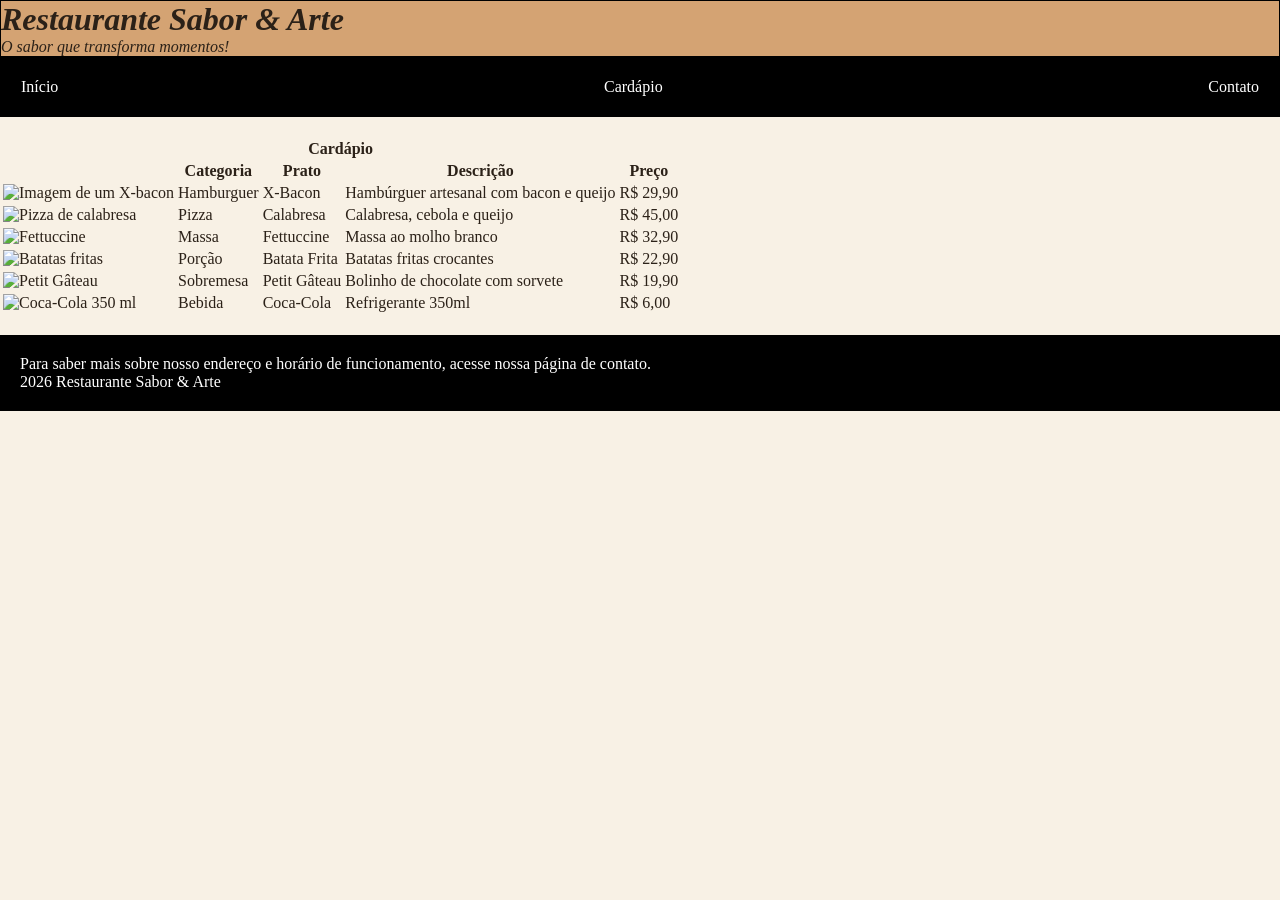
==== html/cardapio.html @ 4bdcbf8d "feat: Faz layout de cardapio" ====
<!DOCTYPE html>
<html lang="pt-BR">

<head>
    <meta charset="UTF-8">
    <meta name="viewport" content="width=device-width, initial-scale=1.0">
    <title>Restaurante Sabor & Arte</title>
    <link rel="stylesheet" href="../css/estilo.css">
</head>

<body>
    <header>
        <h1 id="titulo"><i>Restaurante Sabor & Arte</i></h1>
        <p id="slogan"><i>O sabor que transforma momentos!</i></p>
    </header>
    <section>
        <nav>
            <a class="navbar" href="../index.html">Início</a>
            <a class="navbar" href="../html/cardapio.html">Cardápio</a>
            <a class="navbar" href="../html/contato.html">Contato</a>
        </nav>
    </section>
   
    <main>
        <section class="tabela-restaurante">
            <table>
                <thead>
                    <tr>
                        <th colspan="5">Cardápio</th>
                    </tr>
                    <tr>
                        <th></th>
                        <th>Categoria</th>
                        <th>Prato</th>
                        <th>Descrição</th>
                        <th>Preço</th>
                    </tr>
                </thead>
                <tbody>
                    <tr>
                        <td><img src="https://www.sabornamesa.com.br/media/k2/items/cache/5098e75e57e36807c173cb7490b1b0d2_XL.jpg" alt="Imagem de um X-bacon"></td>
                        <td>Hamburguer</td>                        
                        <td>X-Bacon</td>
                        <td>Hambúrguer artesanal com bacon e queijo </td>
                        <td>R$ 29,90</td>
                    </tr>
                    <tr>
                        <td><img src="https://receitaescrita.com.br/wp-content/uploads/2026/03/deliciosa-pizza-de-calabresa-sabor-que-encanta-hero.jpg" alt="Pizza de calabresa" ></td>
                        <td>Pizza</td>
                        <td>Calabresa</td>
                        <td>Calabresa, cebola e queijo</td>
                        <td>R$ 45,00</td>
                    </tr>
                    <tr>
                        <td><img src="https://tse3.mm.bing.net/th/id/OIP.jqktTGB83sfq81_IF9qb6AHaHa?r=0&rs=1&pid=ImgDetMain&o=7&rm=3" alt="Fettuccine"></td>
                        <td>Massa</td>
                        <td>Fettuccine</td>
                        <td>Massa ao molho branco</td>
                        <td>R$ 32,90</td>
                    </tr>
                    <tr>
                        <td><img src="https://tse4.mm.bing.net/th/id/OIP.zhso3wYy-voJCpbKoW-tbgHaE9?r=0&rs=1&pid=ImgDetMain&o=7&rm=3" alt="Batatas fritas"></td>
                        <td>Porção</td>
                        <td>Batata Frita</td>
                        <td>Batatas fritas crocantes</td>
                        <td>R$ 22,90</td>
                    </tr>
                    <tr>
                        <td><img src="https://tse3.mm.bing.net/th/id/OIP.LXJH1StdF0_JxmwQ4i4ixQHaE7?r=0&rs=1&pid=ImgDetMain&o=7&rm=3" alt="Petit Gâteau"></td>
                        <td>Sobremesa</td>
                        <td>Petit Gâteau</td>
                        <td>Bolinho de chocolate com sorvete</td>
                        <td>R$ 19,90</td>
                    </tr>
                    <tr>
                        <td><img src="https://cdn.dooca.store/418/products/coca.jpg?v=1589835707&webp=0" alt="Coca-Cola 350 ml"></td>
                        <td>Bebida</td>
                        <td>Coca-Cola</td>
                        <td>Refrigerante 350ml</td>
                        <td>R$ 6,00</td>
                    </tr>
                </tbody>
            </table>
        </section>
    <footer>
        <p>
            Para saber mais sobre nosso endereço e horário de funcionamento,
            acesse nossa página de <a href="contato.html">contato</a>.
        </p>
        <p>2026 Restaurante Sabor & Arte</p>
    </footer>
</body>
</html>
---- css/estilo.css ----
:root {
    --principal: #6B1E2B;
    --secundaria: #A64B5D;
    --fundo: #F8F1E5;
    --destaque: #D4A373;
    --texto: #2B2118;
}

header {
    background-color: var(--destaque);
    margin: 0 auto;
    border: 1px solid black;
    
}

.imagem {
    width: 100%;
    height: 100%;
    object-fit: cover;
    display: flex;
    margin: 0 auto;
    border-radius: 10px;
}

nav {
    padding:20px;
    display:flex;
    justify-content: space-between;
    margin-bottom:20px;
    color: white;
    background-color: black;
    border: 1px solid black;
}

a {
    text-decoration: none;
    color: white;
}

.imagem_restaurante {
    padding: 10px;
    margin: 0 auto ;
    height: 100%;
}

.card {
    width: 480px;
    margin: 35px auto;
    background-color: white;
    border-radius: 12px;
    overflow: hidden;
    box-shadow: 0 4px 15px rgba(0, 0, 0, 0.15);
}


.card-body {
    padding: 25px;
    text-align: center;
}

footer {
    background-color: black;
    color:white;
    padding: 20px;
    margin-top: 20px;
}


body {
    margin:0;
    background-color: var(--fundo);
    color: var(--texto);
}

* {
    margin:0;
}
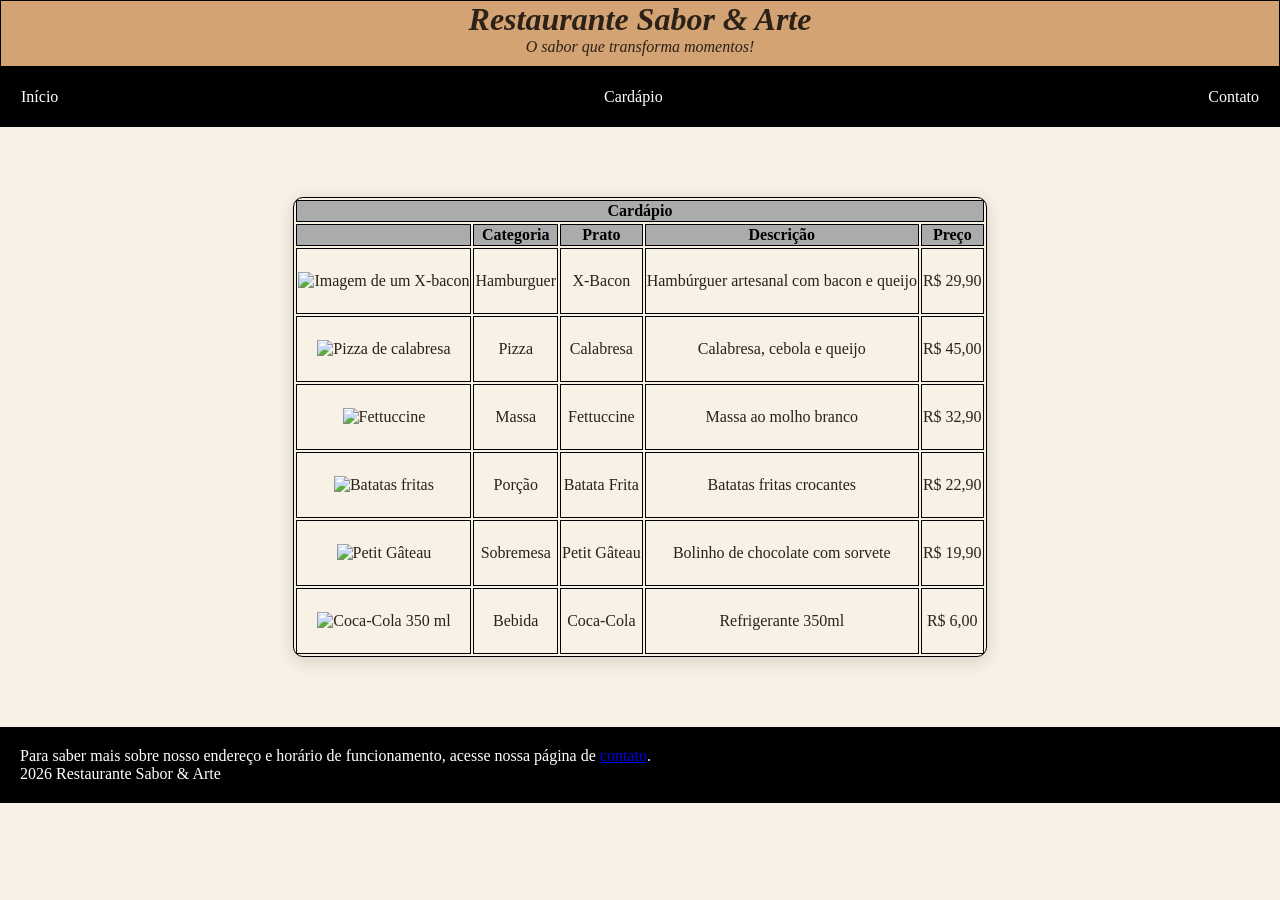
==== commit c157cdc5: "fix: Arruma links errados" ====
--- a/html/cardapio.html
+++ b/html/cardapio.html
@@ -16,8 +16,8 @@
     <section>
         <nav>
             <a class="navbar" href="../index.html">Início</a>
-            <a class="navbar" href="../html/cardapio.html">Cardápio</a>
-            <a class="navbar" href="../html/contato.html">Contato</a>
+            <a class="navbar" href="cardapio.html">Cardápio</a>
+            <a class="navbar" href="contato.html">Contato</a>
         </nav>
     </section>
    
--- a/css/estilo.css
+++ b/css/estilo.css
@@ -11,6 +11,16 @@
     margin: 0 auto;
     border: 1px solid black;
     
+}
+
+#slogan , #titulo {
+    text-align: center;
+}
+
+
+
+#slogan {
+    margin-bottom: 10px;
 }
 
 .imagem {
@@ -32,7 +42,7 @@
     border: 1px solid black;
 }
 
-a {
+.navbar {
     text-decoration: none;
     color: white;
 }
@@ -65,6 +75,44 @@
     margin-top: 20px;
 }
 
+td img {
+    width:100px;
+}
+
+.botao-cardapio {
+    background-color: green;
+    border: 1px solid black;
+    border-radius: 10px;
+    width: 180px;
+    text-decoration: none;
+    color: black;
+    margin: 0 auto;
+    cursor:pointer;
+}
+
+.tabela-restaurante {
+    padding:50px;
+}
+
+table {
+    margin: 0 auto ;
+    border: 1px solid black;
+    height:460px;
+    border-radius: 10px;
+    text-align: center;
+    box-shadow: 0 4px 18px rgba(0, 0, 0, 0.15);
+    
+}
+
+th , td {
+    border : 1px solid black;
+}
+
+th {
+    background-color: rgb(172, 171, 171);
+    color: black;
+}
+
 
 body {
     margin:0;
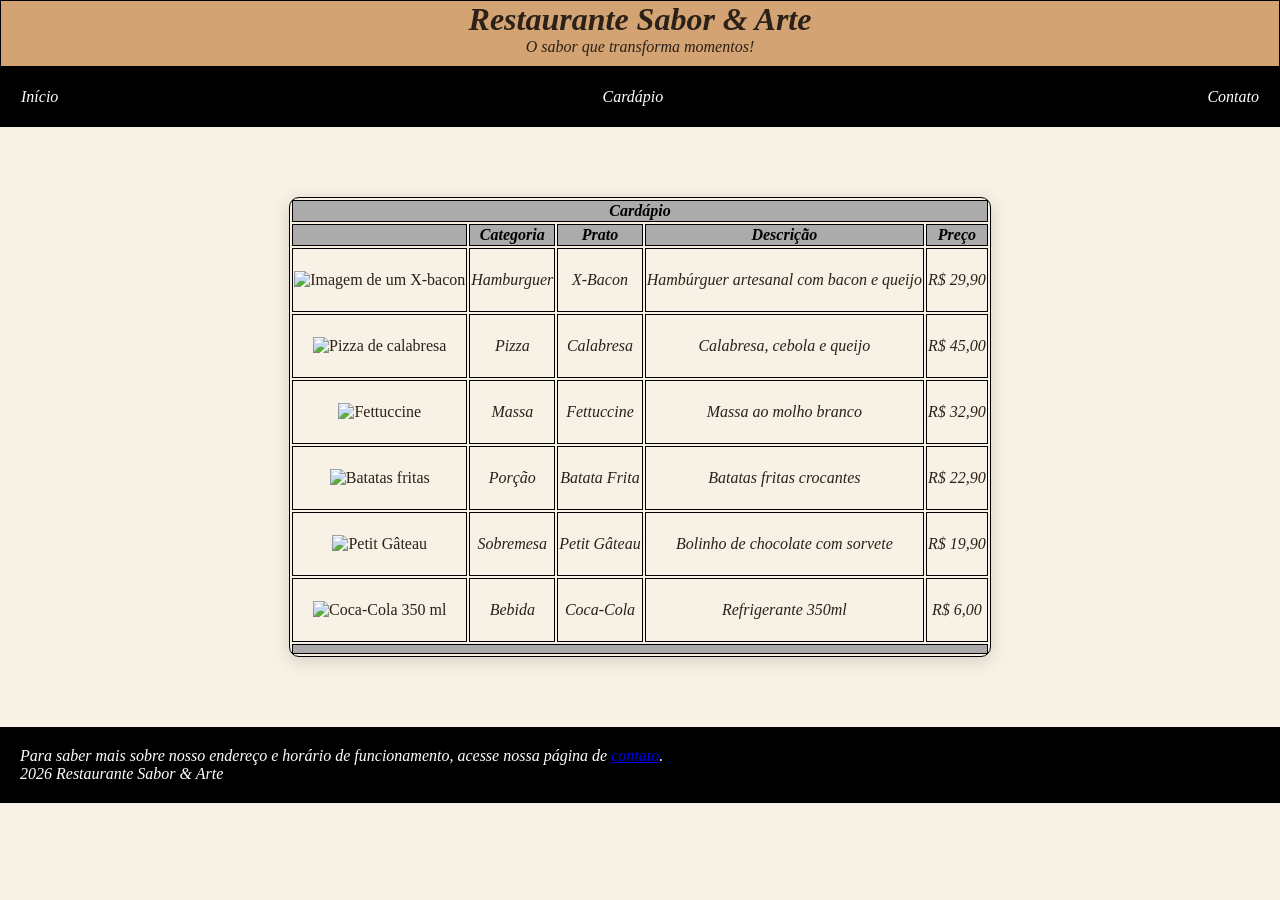
==== commit 7ebb7bf3: "feat: Implementa mensagem de envio de contato e mudança na fonte" ====
--- a/html/cardapio.html
+++ b/html/cardapio.html
@@ -15,9 +15,9 @@
     </header>
     <section>
         <nav>
-            <a class="navbar" href="../index.html">Início</a>
-            <a class="navbar" href="cardapio.html">Cardápio</a>
-            <a class="navbar" href="contato.html">Contato</a>
+            <a class="navbar" href="../index.html"><i>Início</i></a>
+            <a class="navbar" href="cardapio.html"><i>Cardápio</i></a>
+            <a class="navbar" href="contato.html"><i>Contato</i></a>
         </nav>
     </section>
    
@@ -26,68 +26,75 @@
             <table>
                 <thead>
                     <tr>
-                        <th colspan="5">Cardápio</th>
+                        <th colspan="5"><i>Cardápio</i></th>
                     </tr>
                     <tr>
                         <th></th>
-                        <th>Categoria</th>
-                        <th>Prato</th>
-                        <th>Descrição</th>
-                        <th>Preço</th>
+                        <th><i>Categoria</i></th>
+                        <th><i>Prato</i></th>
+                        <th><i>Descrição</i></th>
+                        <th><i>Preço</i></th>
                     </tr>
                 </thead>
                 <tbody>
                     <tr>
                         <td><img src="https://www.sabornamesa.com.br/media/k2/items/cache/5098e75e57e36807c173cb7490b1b0d2_XL.jpg" alt="Imagem de um X-bacon"></td>
-                        <td>Hamburguer</td>                        
-                        <td>X-Bacon</td>
-                        <td>Hambúrguer artesanal com bacon e queijo </td>
-                        <td>R$ 29,90</td>
+                        <td><i>Hamburguer</i></td>                        
+                        <td><i>X-Bacon</i></td>
+                        <td><i>Hambúrguer artesanal com bacon e queijo </i></td>
+                        <td><i>R$ 29,90</i></td>
                     </tr>
                     <tr>
                         <td><img src="https://receitaescrita.com.br/wp-content/uploads/2026/03/deliciosa-pizza-de-calabresa-sabor-que-encanta-hero.jpg" alt="Pizza de calabresa" ></td>
-                        <td>Pizza</td>
-                        <td>Calabresa</td>
-                        <td>Calabresa, cebola e queijo</td>
-                        <td>R$ 45,00</td>
+                        <td><i>Pizza</i></td>
+                        <td><i>Calabresa</i></td>
+                        <td><i>Calabresa, cebola e queijo</i></td>
+                        <td><i>R$ 45,00</i></td>
                     </tr>
                     <tr>
                         <td><img src="https://tse3.mm.bing.net/th/id/OIP.jqktTGB83sfq81_IF9qb6AHaHa?r=0&rs=1&pid=ImgDetMain&o=7&rm=3" alt="Fettuccine"></td>
-                        <td>Massa</td>
-                        <td>Fettuccine</td>
-                        <td>Massa ao molho branco</td>
-                        <td>R$ 32,90</td>
+                        <td><i>Massa</i></td>
+                        <td><i>Fettuccine</i></td>
+                        <td><i>Massa ao molho branco</i></td>
+                        <td><i>R$ 32,90</i></td>
                     </tr>
                     <tr>
                         <td><img src="https://tse4.mm.bing.net/th/id/OIP.zhso3wYy-voJCpbKoW-tbgHaE9?r=0&rs=1&pid=ImgDetMain&o=7&rm=3" alt="Batatas fritas"></td>
-                        <td>Porção</td>
-                        <td>Batata Frita</td>
-                        <td>Batatas fritas crocantes</td>
-                        <td>R$ 22,90</td>
+                        <td><i>Porção</i></td>
+                        <td><i>Batata Frita</i></td>
+                        <td><i>Batatas fritas crocantes</i></td>
+                        <td><i>R$ 22,90</i></td>
                     </tr>
                     <tr>
                         <td><img src="https://tse3.mm.bing.net/th/id/OIP.LXJH1StdF0_JxmwQ4i4ixQHaE7?r=0&rs=1&pid=ImgDetMain&o=7&rm=3" alt="Petit Gâteau"></td>
-                        <td>Sobremesa</td>
-                        <td>Petit Gâteau</td>
-                        <td>Bolinho de chocolate com sorvete</td>
-                        <td>R$ 19,90</td>
+                        <td><i>Sobremesa</i></td>
+                        <td><i>Petit Gâteau</i></td>
+                        <td><i>Bolinho de chocolate com sorvete</i></td>
+                        <td><i>R$ 19,90</i></td>
                     </tr>
                     <tr>
                         <td><img src="https://cdn.dooca.store/418/products/coca.jpg?v=1589835707&webp=0" alt="Coca-Cola 350 ml"></td>
-                        <td>Bebida</td>
-                        <td>Coca-Cola</td>
-                        <td>Refrigerante 350ml</td>
-                        <td>R$ 6,00</td>
+                        <td><i>Bebida</i></td>
+                        <td><i>Coca-Cola</i></td>
+                        <td><i>Refrigerante 350ml</i></td>
+                        <td><i>R$ 6,00</i></td>
                     </tr>
                 </tbody>
+                <tfoot>
+                    <tr>
+                        <td colspan="5"></td>
+                    </tr>
+                </tfoot>
             </table>
         </section>
     <footer>
         <p>
-            Para saber mais sobre nosso endereço e horário de funcionamento,
-            acesse nossa página de <a href="contato.html">contato</a>.
+           <i>
+                Para saber mais sobre nosso endereço e horário de funcionamento,
+                acesse nossa página de <a href="contato.html">contato</a>.
+            </i>
         </p>
-        <p>2026 Restaurante Sabor & Arte</p>
+        <p><i>2026 Restaurante Sabor & Arte</i></p>
     </footer>
 </body>
 </html>
--- a/css/estilo.css
+++ b/css/estilo.css
@@ -101,7 +101,6 @@
     border-radius: 10px;
     text-align: center;
     box-shadow: 0 4px 18px rgba(0, 0, 0, 0.15);
-    
 }
 
 th , td {
@@ -111,6 +110,13 @@
 th {
     background-color: rgb(172, 171, 171);
     color: black;
+}
+
+tfoot {
+    background-color: rgb(172, 171, 171);
+    color: black;
+    height: 10px;
+    border-radius: 10px;
 }
 
 
